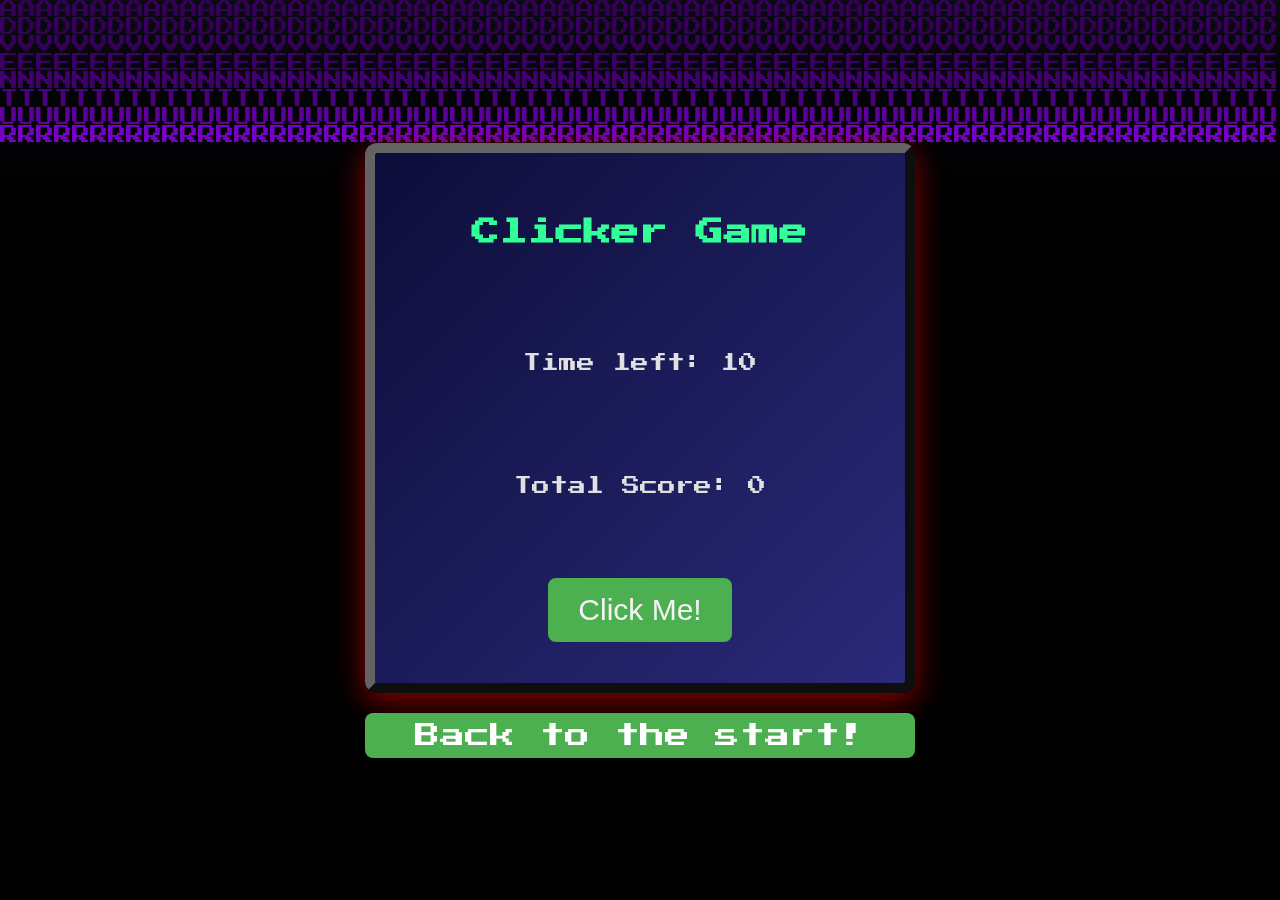
==== index.html @ dea041af "Changes to  Background" ====
<!DOCTYPE html>
<html>

<head>
  <title>Clicker Game</title>
  <link rel="stylesheet" href="otherstyle.css">
</head>

<body>
  <canvas id="matrixCanvas"></canvas>
  <div style="text-align: center;">
    <div id="gameContainer">
      <h1>Clicker Game</h1>
      <p id="timer">Time left: 10</p>
      <p id="clickCount">Total Score: 0</p>
      <button id="clickButton">Click Me!</button>
    </div>
    <div id="totrivia">
      <a href="trivia.html">To the trivia game!</a>
    </div>
    <div id="totrivia2">
      <a href="trivia2.html">To the trivia2 game!</a>
    </div>
    <div id="tostart">
      <a href="startingpage.html">Back to the start!</a>
    </div>
  </div>

  <script src="https://code.jquery.com/jquery-3.6.0.min.js"></script>
  <script src="finalfunction.js"></script>
  <script src="matrixwords.js"></script>
</body>

</html>
---- otherstyle.css ----
/* Base styles */
@import url('https://fonts.googleapis.com/css2?family=Press+Start+2P&display=swap');

body {
    font-family: 'Press Start 2P', sans-serif;
    color: #33ff99;
    background-color: #1a1a2e;
    display: flex;
    justify-content: center;
    align-items: center;
    height: 100vh;
    margin: 0;
    overflow: hidden;
}

#matrixCanvas {
    display: block;
    position: fixed;
    top: 0;
    left: 0;
    z-index: -1;
}

#homeContainer, #gameContainer, #triviaContainer {
    line-height: 1.5;
    text-align: center;
    background: linear-gradient(135deg, #0d0d3a, #2a2a7a);
    padding: 40px;
    border-radius: 12px;
    border: 10px outset #636363;
    box-shadow: 0px 8px 30px rgb(139, 0, 0);
    width: 450px;
    height: 450px;
    animation: pulse 2s infinite alternate;
    background-size: cover;
    background-repeat: no-repeat;
    background-position: center;
    display: flex;
    flex-direction: column;
    justify-content: space-between;
    align-items: center;
}

.startButton, #clickButton {
    font-size: 30px;
    padding: 15px 30px;
    background-color: #4CAF50;
    color: #f3f3f3;
    border: none;
    border-radius: 8px;
    cursor: pointer;
    transition: all 0.3s ease;
}

.startButton:hover, #clickButton:hover {
    background-color: #45a049;
    transform: scale(1.1);
}

#totrivia, #totrivia2, #tostart {
    margin-top: 20px;
    font-size: 25px;
    padding: 10px 20px;
    background-color: #4CAF50;
    color: #f3f3f3;
    border: none;
    border-radius: 8px;
    text-align: center;
    cursor: pointer;
    transition: all 0.3s ease;
}

#totrivia, #totrivia2 {
    display: none;
}

#totrivia:hover, #tostart:hover, #totrivia2:hover {
    background-color: #45a049;
    transform: scale(1.1);
}

#totrivia a, #tostart a, #totrivia2 a {
    text-decoration: none;
    color: white;
}

.question button {
    background-color: #4CAF50;
    color: white;
    border: none;
    padding: 10px 20px;
    margin: 10px;
    border-radius: 5px;
    cursor: pointer;
    transition: transform 0.3s;
}

.question button:hover {
    transform: rotate(5deg) scale(1.1);
    background-color: #33ff99;
}

h1 {
    color: #33ff99;
    font-size: 28px;
    animation: textGlow 1.5s infinite;
}

p, #timer, #clickCount {
    font-size: 18px;
    color: #e0e0e0;
}

.fade-in {
    animation: fadeIn 1s ease-in-out forwards;
}

/* Animations */
@keyframes fadeIn {
    0% { opacity: 0; }
    100% { opacity: 1; }
}

@keyframes textGlow {
    0% { text-shadow: 0 0 5px #37218a, 0 0 10px #37218a; }
    50% { text-shadow: 0 0 15px #37218a, 0 0 30px #37218a; }
    100% { text-shadow: 0 0 5px #37218a, 0 0 10px #37218a; }
}

@keyframes pulse {
    0% { transform: scale(1); box-shadow: 0px 8px 30px rgba(0, 17, 172, 0.3); }
    100% { transform: scale(1.02); box-shadow: 0px 8px 40px rgba(119, 0, 255, 0.5); }
}
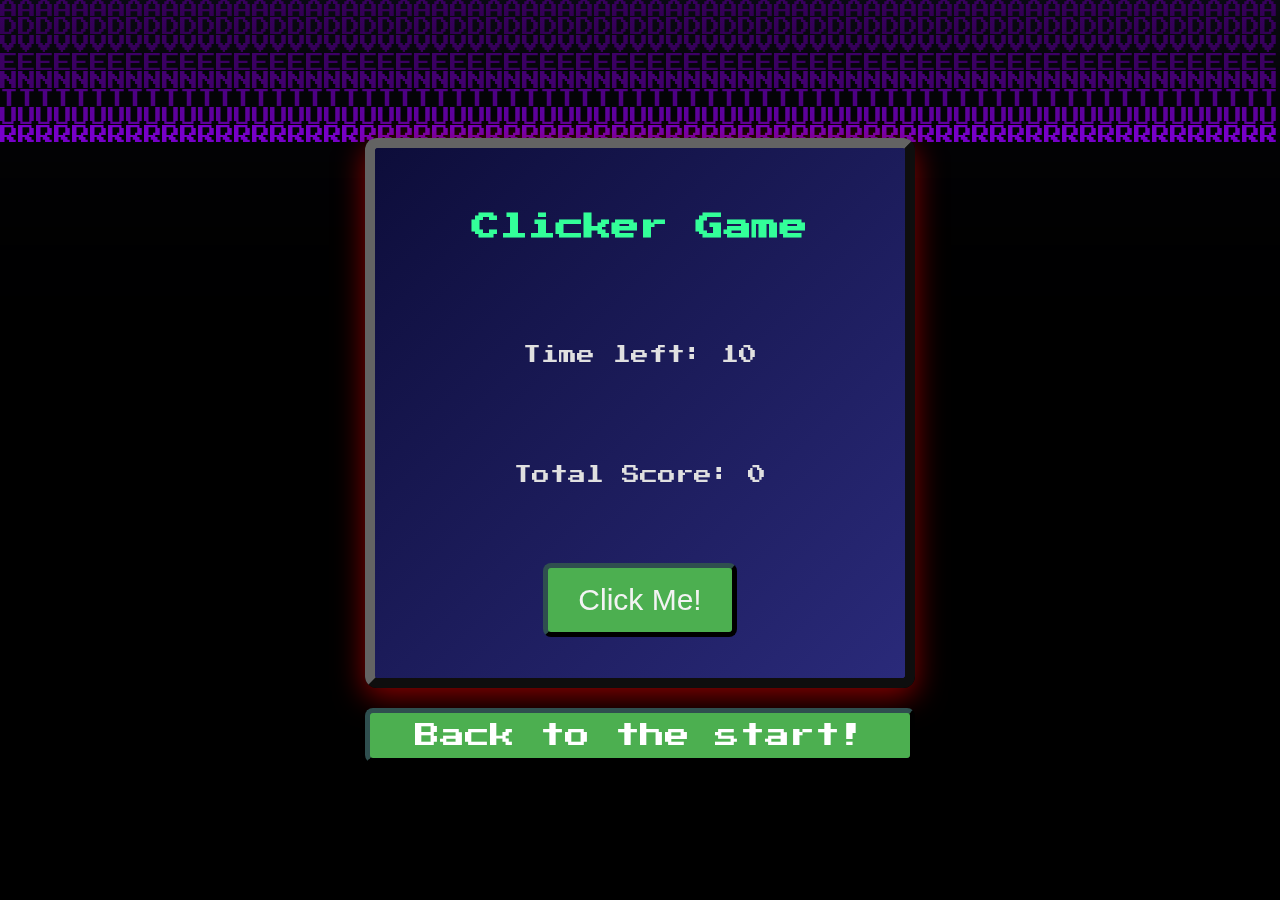
==== commit 94a13145: "Final" ====
--- a/index.html
+++ b/index.html
@@ -16,10 +16,7 @@
       <button id="clickButton">Click Me!</button>
     </div>
     <div id="totrivia">
-      <a href="trivia.html">To the trivia game!</a>
-    </div>
-    <div id="totrivia2">
-      <a href="trivia2.html">To the trivia2 game!</a>
+      <a id='url' href="trivia.html?clicks=">To the trivia game!</a>
     </div>
     <div id="tostart">
       <a href="startingpage.html">Back to the start!</a>
--- a/otherstyle.css
+++ b/otherstyle.css
@@ -21,7 +21,9 @@
     z-index: -1;
 }
 
-#homeContainer, #gameContainer, #triviaContainer {
+#homeContainer,
+#gameContainer,
+#triviaContainer {
     line-height: 1.5;
     text-align: center;
     background: linear-gradient(135deg, #0d0d3a, #2a2a7a);
@@ -41,45 +43,55 @@
     align-items: center;
 }
 
-.startButton, #clickButton {
+.startButton,
+#clickButton {
     font-size: 30px;
     padding: 15px 30px;
     background-color: #4CAF50;
+    border: outset thick darkslategray;
     color: #f3f3f3;
-    border: none;
     border-radius: 8px;
     cursor: pointer;
     transition: all 0.3s ease;
 }
 
-.startButton:hover, #clickButton:hover {
+.startButton:hover,
+#clickButton:hover {
     background-color: #45a049;
+    border: ridge thick lightslategray;
     transform: scale(1.1);
 }
 
-#totrivia, #totrivia2, #tostart {
+#totrivia,
+#totrivia2,
+#tostart {
     margin-top: 20px;
     font-size: 25px;
     padding: 10px 20px;
     background-color: #4CAF50;
     color: #f3f3f3;
-    border: none;
+    border: outset thick darkslategray;
     border-radius: 8px;
     text-align: center;
     cursor: pointer;
     transition: all 0.3s ease;
 }
 
-#totrivia, #totrivia2 {
+#totrivia,
+#totrivia2 {
     display: none;
 }
 
-#totrivia:hover, #tostart:hover, #totrivia2:hover {
+#totrivia:hover,
+#tostart:hover,
+#totrivia2:hover {
     background-color: #45a049;
     transform: scale(1.1);
 }
 
-#totrivia a, #tostart a, #totrivia2 a {
+#totrivia a,
+#tostart a,
+#totrivia2 a {
     text-decoration: none;
     color: white;
 }
@@ -106,7 +118,9 @@
     animation: textGlow 1.5s infinite;
 }
 
-p, #timer, #clickCount {
+p,
+#timer,
+#clickCount {
     font-size: 18px;
     color: #e0e0e0;
 }
@@ -115,20 +129,57 @@
     animation: fadeIn 1s ease-in-out forwards;
 }
 
+.scoreboard {
+    margin: 20px;
+    padding: 10px;
+    border: 1px solid #ccc;
+    width: 300px;
+}
+
+.scoreboard ul {
+    list-style: none;
+    padding: 0;
+}
+
+.scoreboard li {
+    display: flex;
+    justify-content: space-between;
+    margin-bottom: 5px;
+}
+
 /* Animations */
 @keyframes fadeIn {
-    0% { opacity: 0; }
-    100% { opacity: 1; }
+    0% {
+        opacity: 0;
+    }
+
+    100% {
+        opacity: 1;
+    }
 }
 
 @keyframes textGlow {
-    0% { text-shadow: 0 0 5px #37218a, 0 0 10px #37218a; }
-    50% { text-shadow: 0 0 15px #37218a, 0 0 30px #37218a; }
-    100% { text-shadow: 0 0 5px #37218a, 0 0 10px #37218a; }
+    0% {
+        text-shadow: 0 0 5px #37218a, 0 0 10px #37218a;
+    }
+
+    50% {
+        text-shadow: 0 0 15px #37218a, 0 0 30px #37218a;
+    }
+
+    100% {
+        text-shadow: 0 0 5px #37218a, 0 0 10px #37218a;
+    }
 }
 
 @keyframes pulse {
-    0% { transform: scale(1); box-shadow: 0px 8px 30px rgba(0, 17, 172, 0.3); }
-    100% { transform: scale(1.02); box-shadow: 0px 8px 40px rgba(119, 0, 255, 0.5); }
-}
+    0% {
+        transform: scale(1);
+        box-shadow: 0px 8px 30px rgba(0, 17, 172, 0.3);
+    }
 
+    100% {
+        transform: scale(1.02);
+        box-shadow: 0px 8px 40px rgba(119, 0, 255, 0.5);
+    }
+}